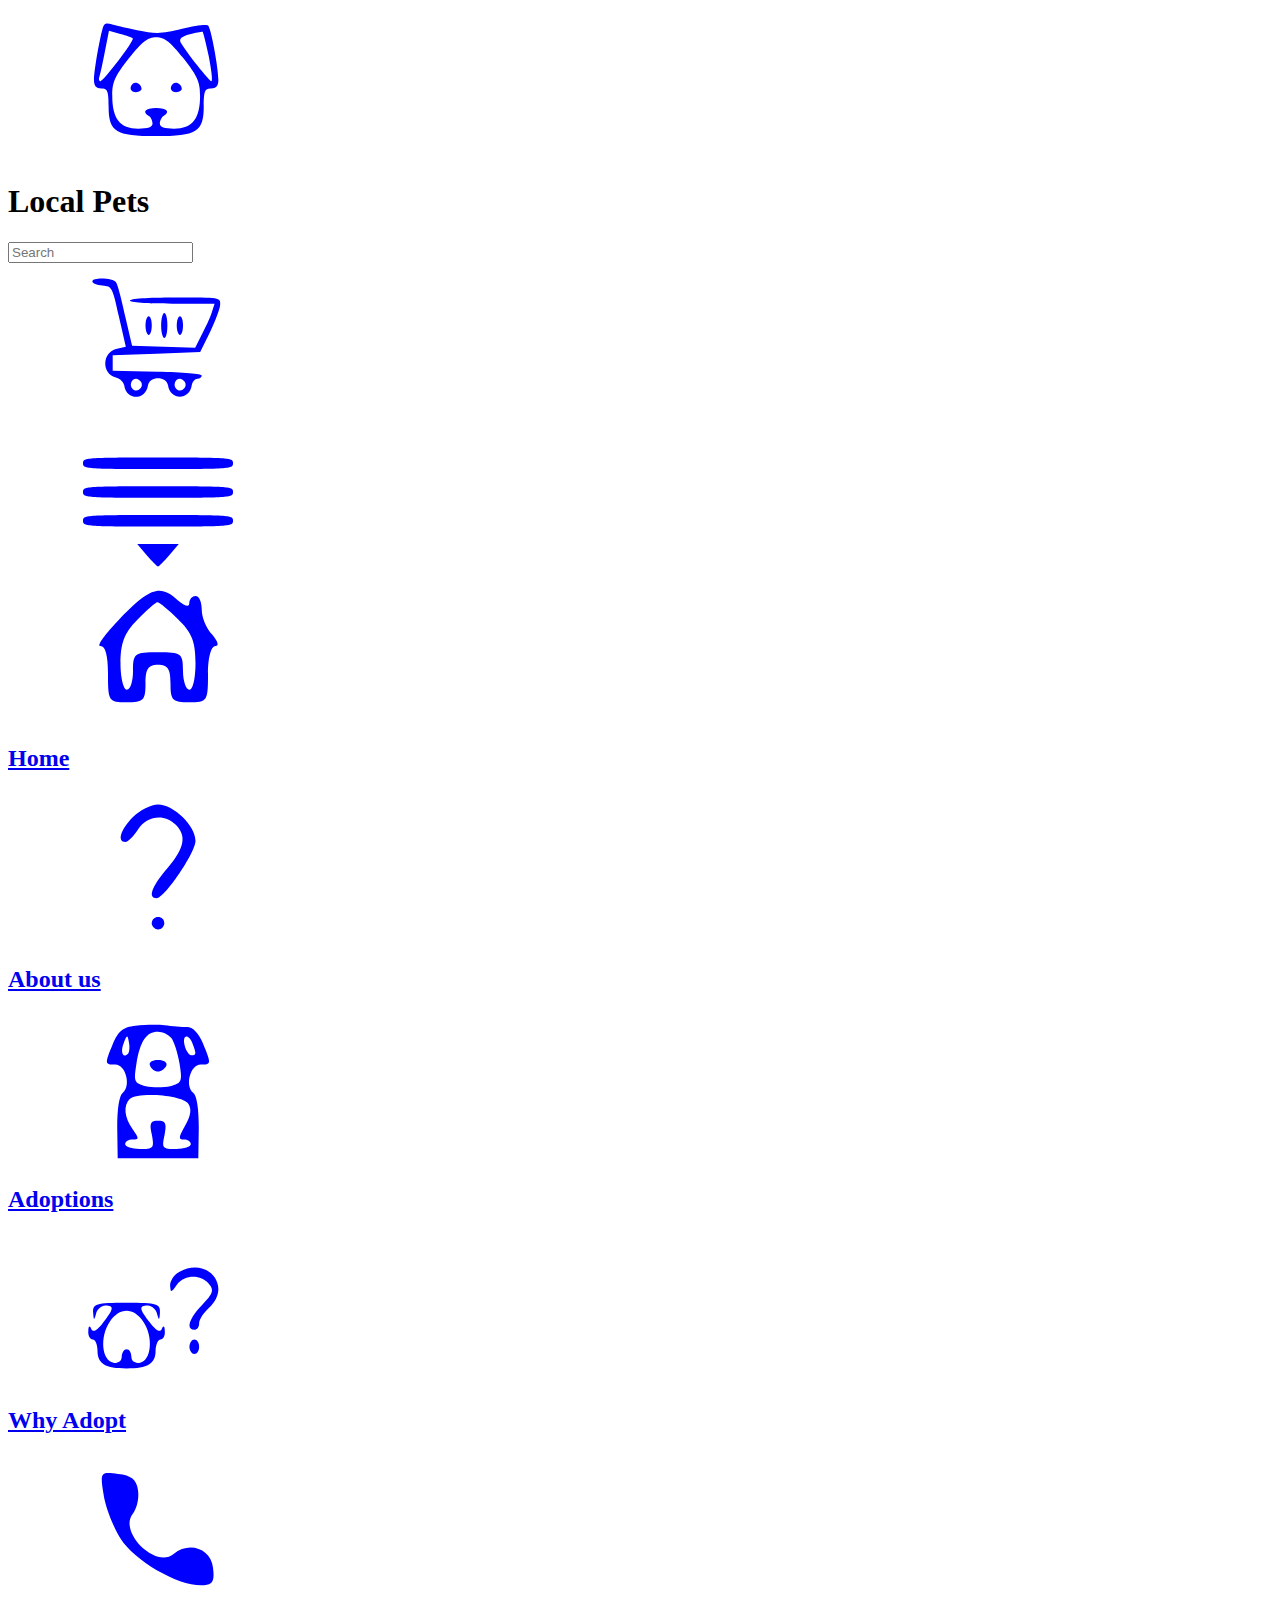
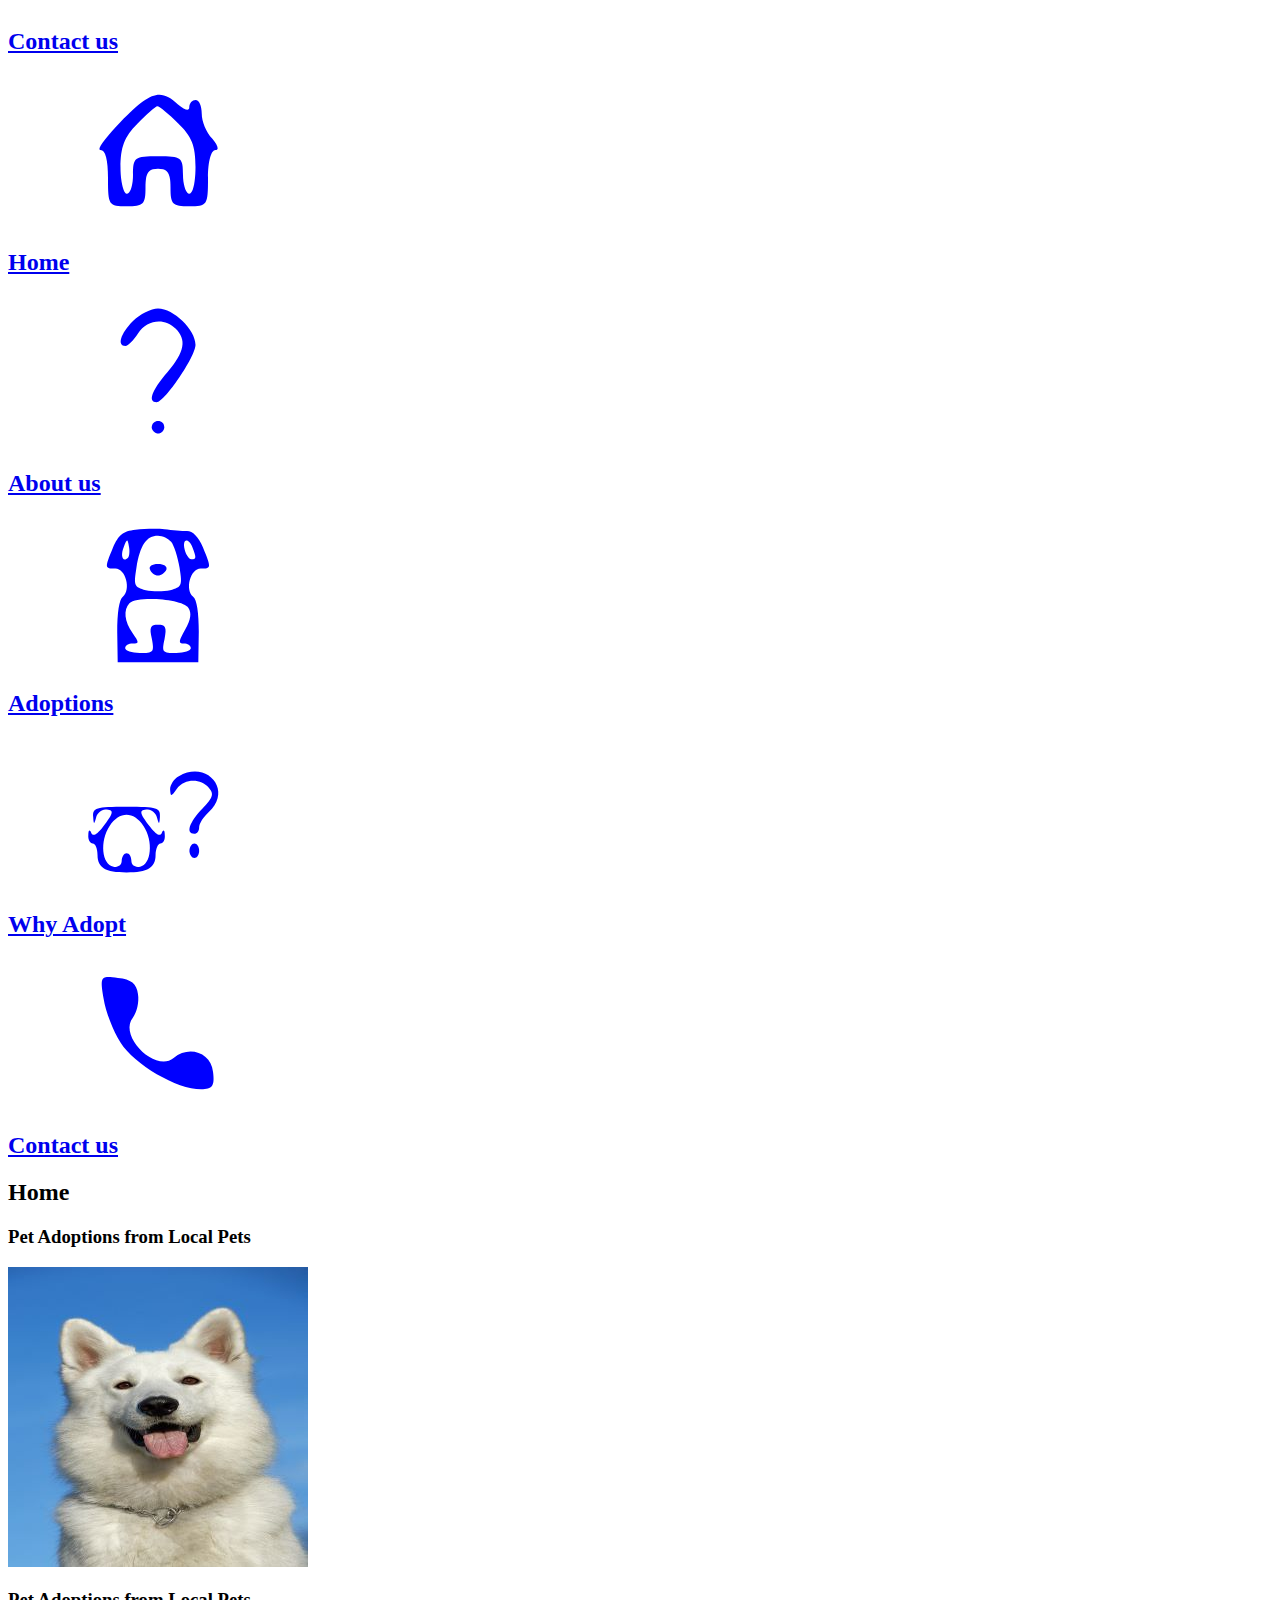
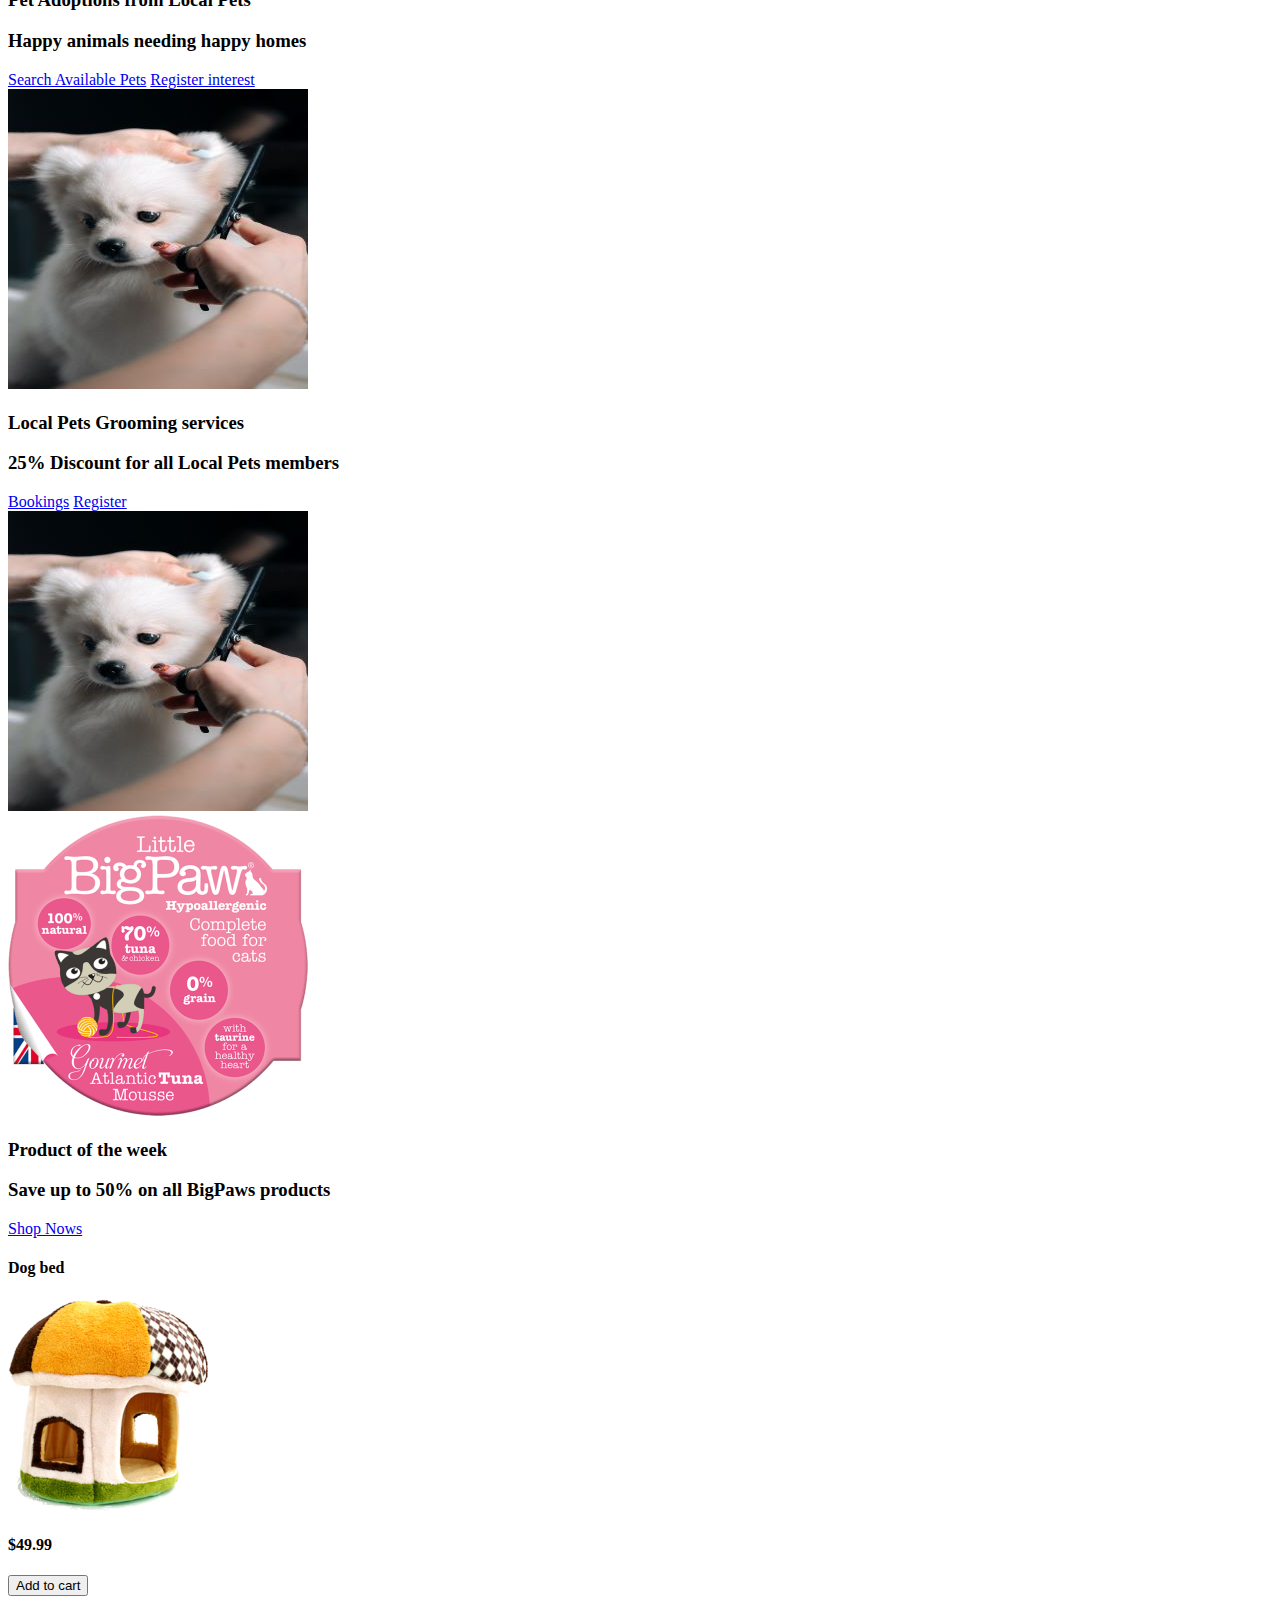
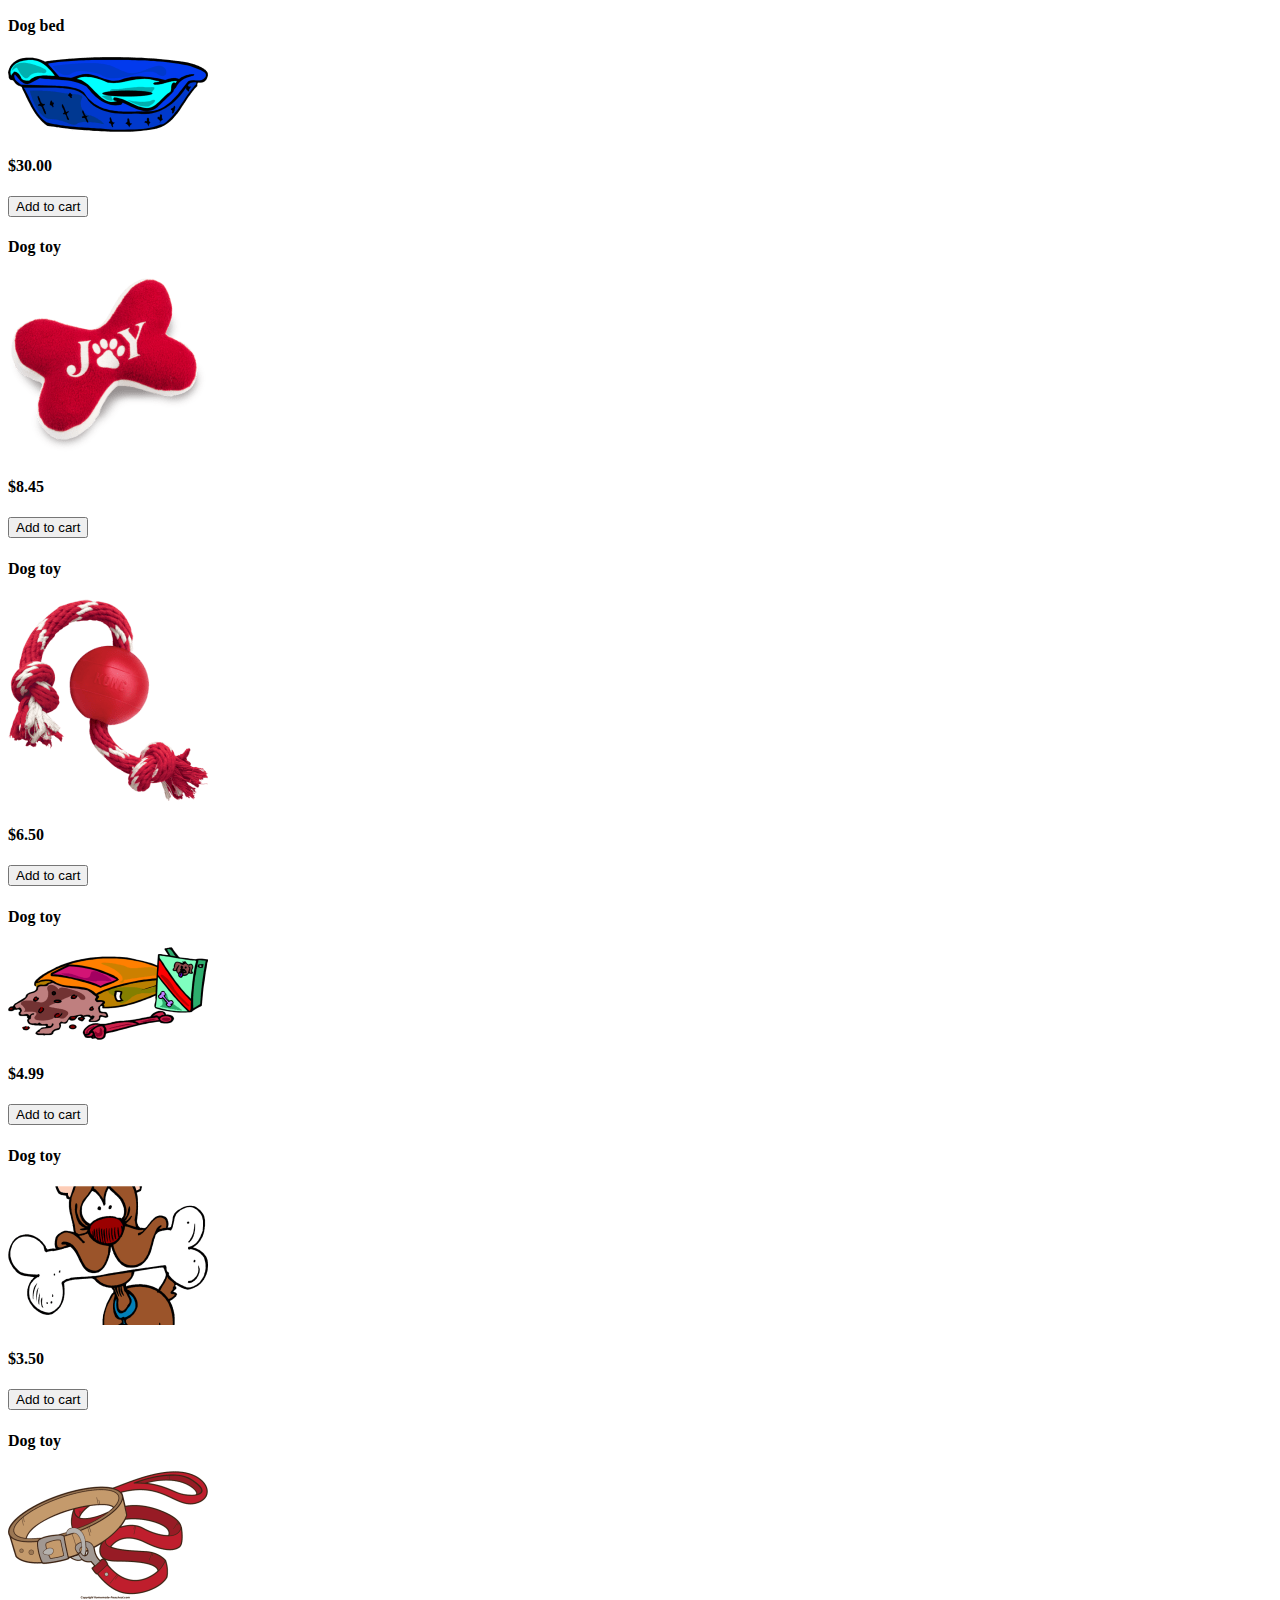
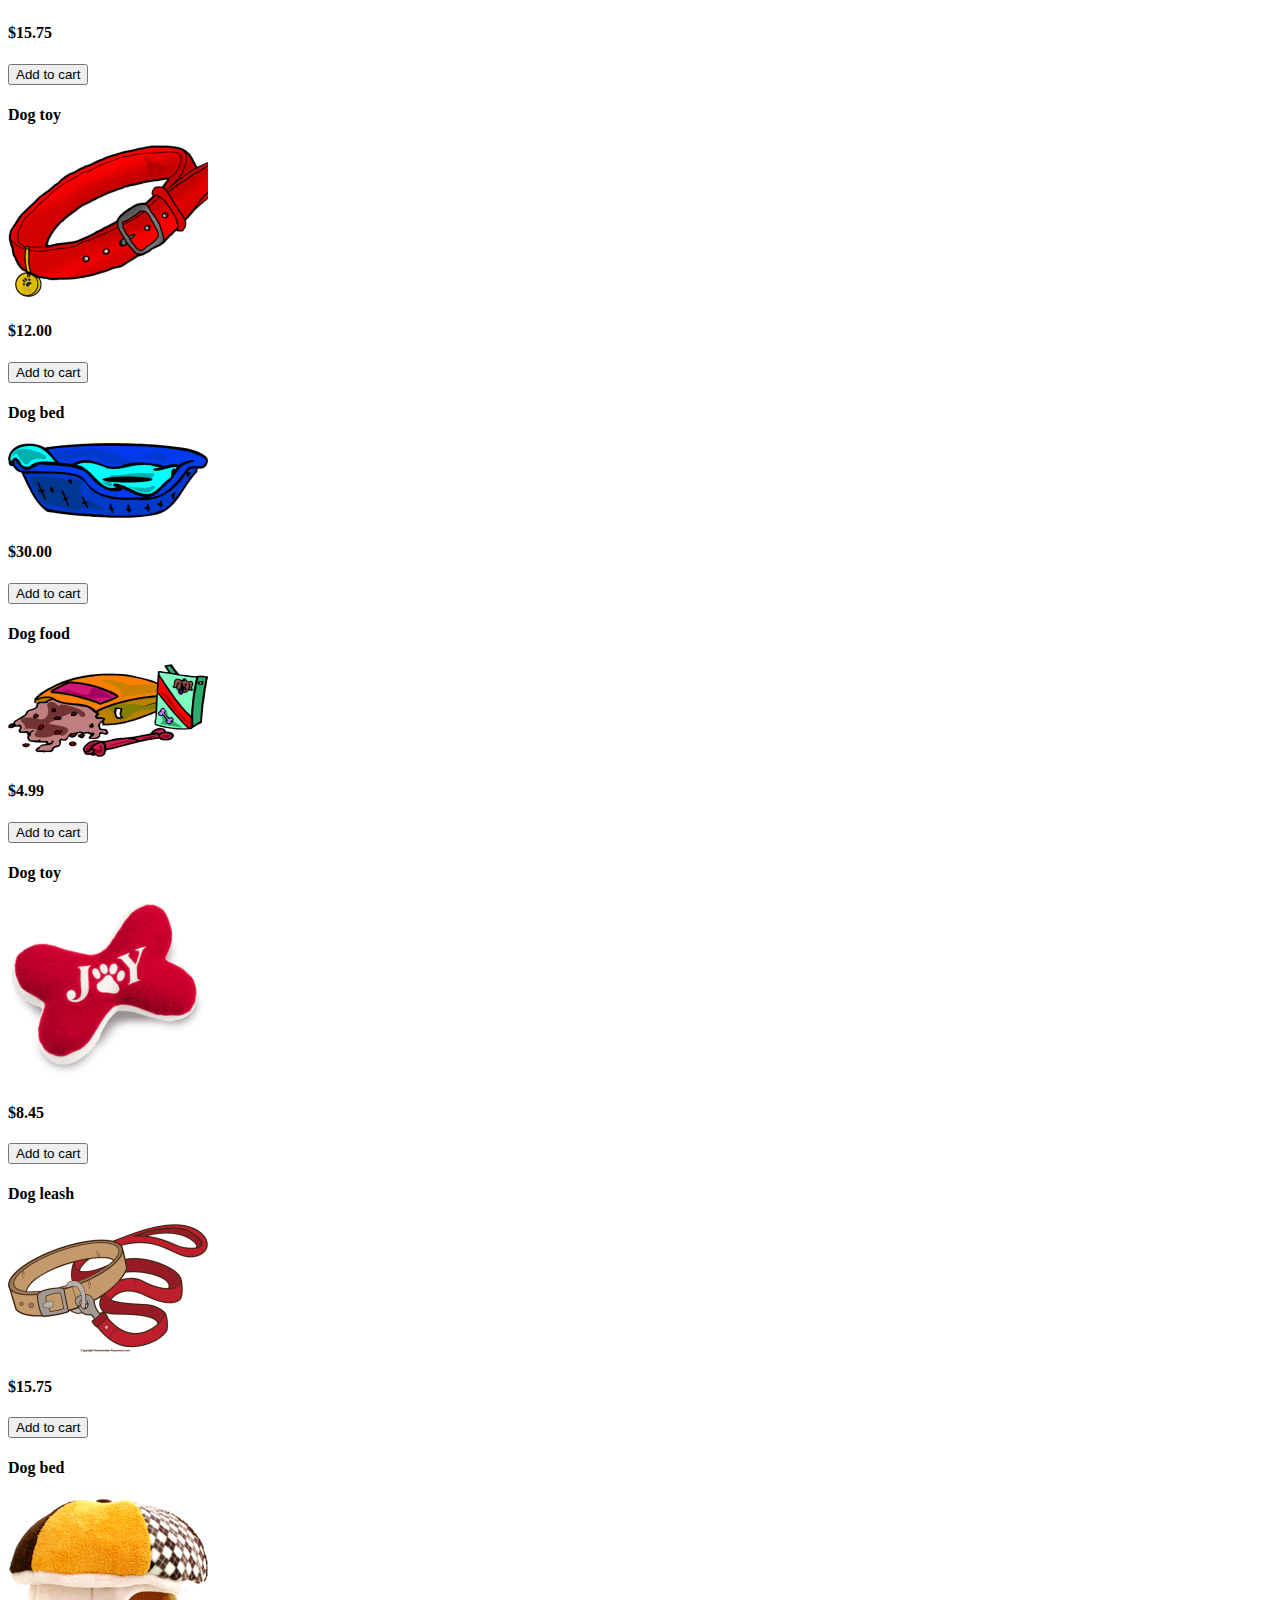
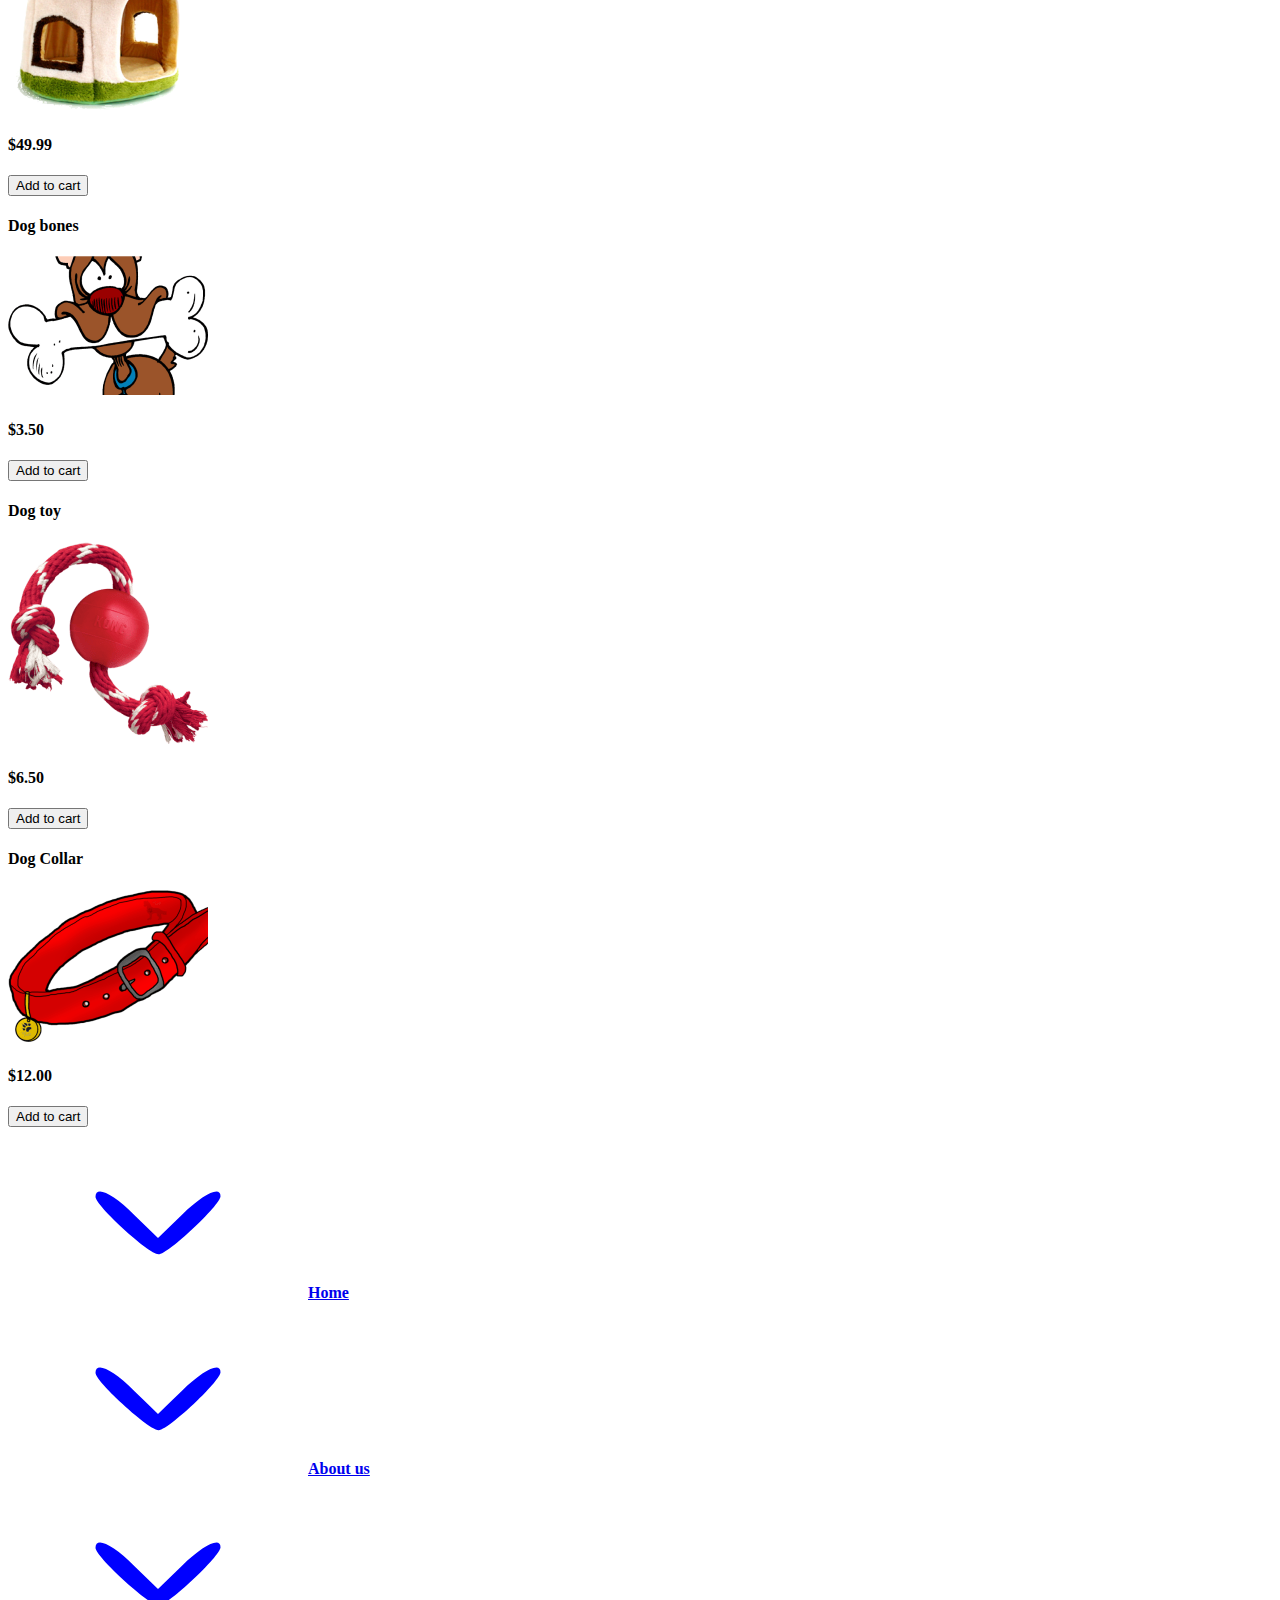
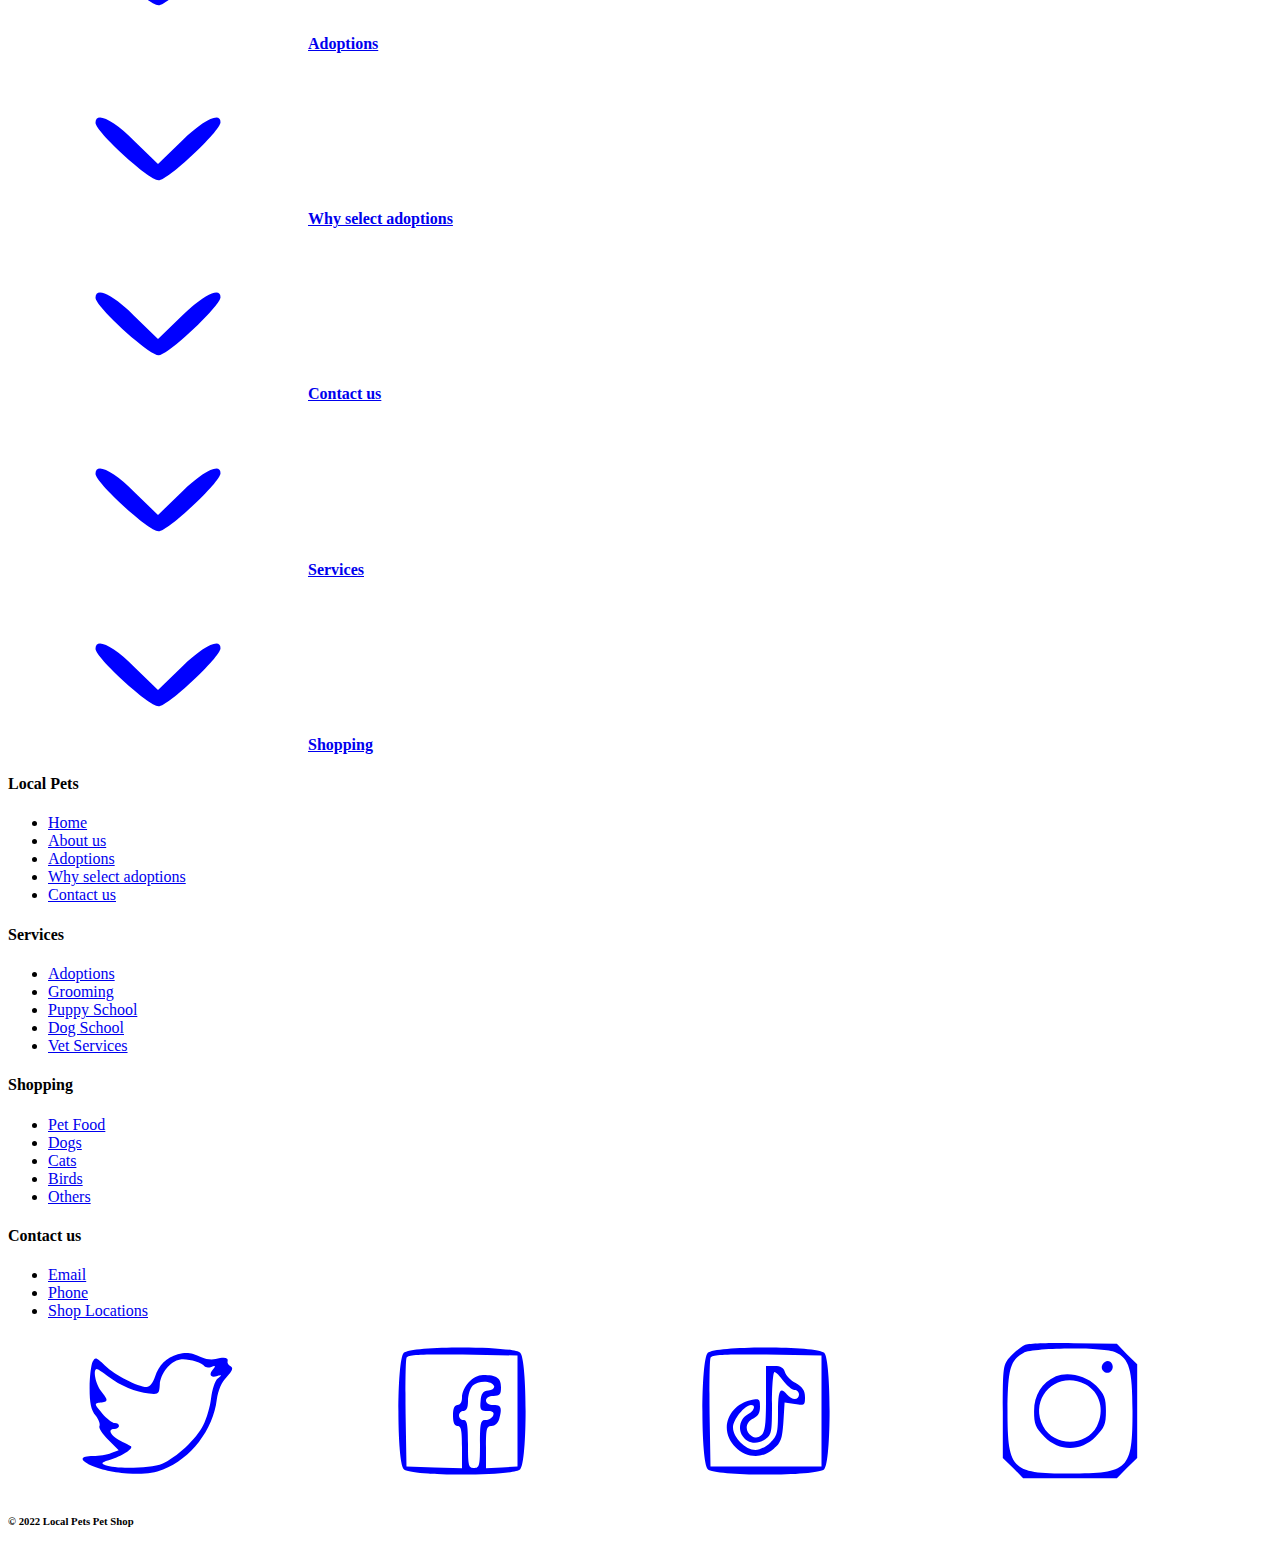
==== index.html @ 7c01980f "first" ====
<!DOCTYPE html>
<html lang="en">
  <head>
    <title>Local Pets</title>
    <meta charset="UTF-8" />
    <meta http-equiv="X-UA-Compatible" content="IE=edge" />
    <meta name="viewport" content="width=device-width, initial-scale=1.0" />
    <meta name="description" content="Local Pets Pet Shop web page" />
    <meta name="keywords" content="home, PetShop, Adoptions" />
    <meta name="author" content="Oenghus Walsh" />
    <link rel="stylesheet" href="CSS/normalize.css" />
    <link rel="stylesheet" href="CSS/styles.css" />
  </head>
  <body>
    <!--HEADER-->
    <header>
      <div class="grid3x3">
        <div class="dog40">
          <svg>
            <use xlink:href="images/sprite.svg#dog-40"></use>
          </svg>
        </div>
        <div class="siteName">
          <h1>Local Pets</h1>
        </div>
        <div class="searchBar">
          <input class="search" type="text" placeholder="Search" />
        </div>
        <div class="shoppingCart">
          <svg class="cart">
            <use xlink:href="images/sprite.svg#shoppingcart"></use>
          </svg>
        </div>
      </div>
      <!--Dropdown Navigation menu small screen-->
      <div class="dropDown">
        <svg class="navBars">
          <use xlink:href="images/sprite.svg#dropdown"></use>
        </svg>
        <div class="navDrop">
          <a href="index.html">
            <div class="navItem">
              <svg class="icon">
                <use xlink:href="images/sprite.svg#home-24"></use>
              </svg>
              <h2 class="navPage">Home</h2>
            </div>
          </a>
          <a href="about_us.html">
            <div class="navItem">
              <svg class="icon">
                <use xlink:href="images/sprite.svg#question-mark-24"></use>
              </svg>
              <h2 class="navPage">About us</h2>
            </div>
          </a>
          <a href="adoptions.html">
            <div class="navItem">
              <svg class="icon">
                <use xlink:href="images/sprite.svg#puppy"></use>
              </svg>
              <h2 class="navPage">Adoptions</h2>
            </div>
          </a>
          <a href="why_adopt.html">
            <div class="navItem">
              <svg class="icon">
                <use xlink:href="images/sprite.svg#Why-adoptions"></use>
              </svg>
              <h2 class="navPage">Why Adopt</h2>
            </div>
          </a>
          <a href="contact_us.html">
            <div class="navItem">
              <svg class="icon">
                <use xlink:href="images/sprite.svg#phone-24"></use>
              </svg>
              <h2 class="navPage">Contact us</h2>
            </div>
          </a>
        </div>
      </div>

      <!--Navigation menu-->
      <div class="navMenu">
        <a style="background-color: purple" href="index.html">
          <div class="navItem">
            <svg class="icon">
              <use xlink:href="images/sprite.svg#home-24"></use>
            </svg>
            <h2 class="navPage">Home</h2>
          </div>
        </a>
        <a href="about_us.html">
          <div class="navItem">
            <svg class="icon">
              <use xlink:href="images/sprite.svg#question-mark-24"></use>
            </svg>
            <h2 class="navPage">About us</h2>
          </div>
        </a>
        <a href="adoptions.html">
          <div class="navItem">
            <svg class="icon">
              <use xlink:href="images/sprite.svg#puppy"></use>
            </svg>
            <h2 class="navPage">Adoptions</h2>
          </div>
        </a>
        <a href="why_adopt.html">
          <div class="navItem">
            <svg class="icon">
              <use xlink:href="images/sprite.svg#Why-adoptions"></use>
            </svg>
            <h2 class="navPage">Why Adopt</h2>
          </div>
        </a>
        <a href="contact_us.html">
          <div class="navItem">
            <svg class="icon">
              <use xlink:href="images/sprite.svg#phone-24"></use>
            </svg>
            <h2 class="navPage">Contact us</h2>
          </div>
        </a>
      </div>
      <h2 class="pageName">Home</h2>
    </header>
    <!--Adoption banner-->
    <section class="adopt">
      <div id="adopt1">
        <h3 class="adoptHeading">Pet Adoptions from Local Pets</h3>
      </div>
      <div class="adoptImage">
        <a href="/adoptions.html"
          ><img
            src="images/Cute-dog2B.jpg"
            alt="Picture of a fluffy white dog with its tongue out"
        /></a>
      </div>
      <div class="adoptContent">
        <h3 id="adopt2" class="adoptHeading">Pet Adoptions from Local Pets</h3>
        <h3 class="adoptHeading">Happy animals needing happy homes</h3>

        <a href="/adoptions.html" class="searchAdoptButton"
          >Search Available Pets</a
        >

        <a href="/contact_us.html" class="searchAdoptButton"
          >Register interest</a
        >
      </div>
    </section>
    <!--Grooming services banner-->
    <section class="grooming">
      <div id="groom1" class="groomingImage">
        <a href=""
          ><img
            src="images/Dog-grooming1.jpg"
            alt="Picture of a cute pet animal"
        /></a>
      </div>
      <div class="groomingContent">
        <h3 class="groomingHeading">Local Pets Grooming services</h3>
        <h3 class="groomingHeading">25% Discount for all Local Pets members</h3>
        <a href="/index.html" class="searchAdoptButton">Bookings</a>
        <a href="/contact_us.html" class="searchAdoptButton">Register</a>
      </div>
      <div id="groom2" class="groomingImage">
        <a href="/index.html"
          ><img
            src="images/Dog-grooming1.jpg"
            alt="Picture of a small white dog getting its har cut"
        /></a>
      </div>
    </section>
    <!--Product of the week banner-->
    <section class="product">
      <div class="productImage">
        <a href="/index.html"
          ><img
            src="images/Catfood1.png"
            alt="Picture of cat food packet pink with white lettering"
        /></a>
      </div>
      <div class="productContent">
        <h3 class="productHeading">Product of the week</h3>
        <h3 class="productHeading">Save up to 50% on all BigPaws products</h3>
        <a href="/index.html" class="searchAdoptButton">Shop Nows</a>
      </div>
    </section>
    <!--Product cards-->
    <section>
      <div class="horizontal">
        <div class="thumbnails"></div>
        <div class="slides">
          <div>
            <h4 class="specialHeading">Dog bed</h4>
            <img
              class="specialImage"
              src="/images/Petproduct2.png"
              alt="Picture of a soft fabric mushroom shaped white and yellow dog bed"
            />
            <h4 class="specialHeading">$49.99</h4>
            <button class="specialButton">Add to cart</button>
          </div>
          <div>
            <h4 class="specialHeading">Dog bed</h4>
            <img
              class="specialImage"
              src="/images/Petproduct1.png"
              alt="Picture of a soft fabric mushroom shaped white and yellow dog bed"
            />
            <h4 class="specialHeading">$30.00</h4>
            <button class="specialButton">Add to cart</button>
          </div>
          <div>
            <h4 class="specialHeading">Dog toy</h4>
            <img
              class="specialImage"
              src="/images/Dogtoy1.png"
              alt="Picture of a soft fabric mushroom shaped white and yellow dog bed"
            />
            <h4 class="specialHeading">$8.45</h4>
            <button class="specialButton">Add to cart</button>
          </div>
          <div>
            <h4 class="specialHeading">Dog toy</h4>
            <img
              class="specialImage"
              src="/images/Dogtoy2.png"
              alt="Picture of a soft fabric mushroom shaped white and yellow dog bed"
            />
            <h4 class="specialHeading">$6.50</h4>
            <button class="specialButton">Add to cart</button>
          </div>
          <div>
            <h4 class="specialHeading">Dog toy</h4>
            <img
              class="specialImage"
              src="/images/Petfood1.png"
              alt="Picture of a soft fabric mushroom shaped white and yellow dog bed"
            />
            <h4 class="specialHeading">$4.99</h4>
            <button class="specialButton">Add to cart</button>
          </div>
          <div>
            <h4 class="specialHeading">Dog toy</h4>
            <img
              class="specialImage"
              src="/images/Petfood2.png"
              alt="Picture of a soft fabric mushroom shaped white and yellow dog bed"
            />
            <h4 class="specialHeading">$3.50</h4>
            <button class="specialButton">Add to cart</button>
          </div>
          <div>
            <h4 class="specialHeading">Dog toy</h4>
            <img
              class="specialImage"
              src="/images/dogproduct1.png"
              alt="Picture of a soft fabric mushroom shaped white and yellow dog bed"
            />
            <h4 class="specialHeading">$15.75</h4>
            <button class="specialButton">Add to cart</button>
          </div>
          <div>
            <h4 class="specialHeading">Dog toy</h4>
            <img
              class="specialImage"
              src="/images/dogproduct2.png"
              alt="Picture of a soft fabric mushroom shaped white and yellow dog bed"
            />
            <h4 class="specialHeading">$12.00</h4>
            <button class="specialButton">Add to cart</button>
          </div>
        </div>
      </div>
    </section>
    <section>
      <div class="specialProducts">
        <div class="special">
          <h4>Dog bed</h4>
          <img
            class="specialImage"
            src="/images/Petproduct1.png"
            alt="Picture of a blue doggy bed"
          />
          <h4>$30.00</h4>
          <button class="specialButton">Add to cart</button>
        </div>
        <div class="special">
          <h4>Dog food</h4>
          <img
            class="specialImage"
            src="/images/Petfood1.png"
            alt="Picture of dog food products"
          />
          <h4>$4.99</h4>
          <button class="specialButton">Add to cart</button>
        </div>
        <div class="special">
          <h4>Dog toy</h4>
          <img
            class="specialImage"
            src="/images/Dogtoy1.png"
            alt="Picture of a red bone shaped soft dog toy"
          />
          <h4>$8.45</h4>
          <button class="specialButton">Add to cart</button>
        </div>
        <div class="special">
          <h4>Dog leash</h4>
          <img
            class="specialImage"
            src="/images/dogproduct1.png"
            alt="Picture of a dog collar and red leash"
          />
          <h4>$15.75</h4>
          <button class="specialButton">Add to cart</button>
        </div>
      </div>
      <div class="specialProducts">
        <div class="special">
          <h4>Dog bed</h4>
          <img
            class="specialImage"
            src="/images/Petproduct2.png"
            alt="Picture of a soft fabric mushroom shaped white and yellow dog bed"
          />
          <h4>$49.99</h4>
          <button class="specialButton">Add to cart</button>
        </div>
        <div class="special">
          <h4>Dog bones</h4>
          <img
            class="specialImage"
            src="/images/Petfood2.png"
            alt="Picture of a dog food product, a dog with a bone"
          />
          <h4>$3.50</h4>
          <button class="specialButton">Add to cart</button>
        </div>
        <div class="special">
          <h4>Dog toy</h4>
          <img
            class="specialImage"
            src="/images/Dogtoy2.png"
            alt="Picture of a dog toy, a red ball on a rope"
          />
          <h4>$6.50</h4>
          <button class="specialButton">Add to cart</button>
        </div>
        <div class="special">
          <h4>Dog Collar</h4>
          <img
            class="specialImage"
            src="/images/dogproduct2.png"
            alt="Picture of a red dog collar"
          />
          <h4>$12.00</h4>
          <button class="specialButton">Add to cart</button>
        </div>
      </div>
    </section>
    <!--FOOTER-->
    <!--Footer mobile screen menu-->
    <section>
      <footer>
        <div class="footerNav">
          <a href="/index.html"
            ><h4 class="footerNavItem">
              <svg class="chevronIcon">
                <use xlink:href="images/sprite.svg#chevron"></use></svg
              >Home
            </h4></a
          >
          <a href="/about_us.html"
            ><h4 class="footerNavItem">
              <svg class="chevronIcon">
                <use xlink:href="images/sprite.svg#chevron"></use></svg
              >About us
            </h4></a
          >
          <a href="/adoptions.html"
            ><h4 class="footerNavItem">
              <svg class="chevronIcon">
                <use xlink:href="images/sprite.svg#chevron"></use></svg
              >Adoptions
            </h4></a
          >
          <a href="/why_adopt.html"
            ><h4 class="footerNavItem">
              <svg class="chevronIcon">
                <use xlink:href="images/sprite.svg#chevron"></use></svg
              >Why select adoptions
            </h4></a
          >
          <a href="/contact_us.html"
            ><h4 class="footerNavItem">
              <svg class="chevronIcon">
                <use xlink:href="images/sprite.svg#chevron"></use></svg
              >Contact us
            </h4></a
          >
          <a href="/index.html"
            ><h4 class="footerNavItem">
              <svg class="chevronIcon">
                <use xlink:href="images/sprite.svg#chevron"></use></svg
              >Services
            </h4></a
          >
          <a href="/index.html"
            ><h4 class="footerNavItem">
              <svg class="chevronIcon">
                <use xlink:href="images/sprite.svg#chevron"></use></svg
              >Shopping
            </h4></a
          >
        </div>
        <!--Footer wide screen menus-->
        <div class="FooterMenu">
          <div class="FooterMenuGroups">
            <h4>Local Pets</h4>
            <ul class="footerMenuList">
              <li class="listItem"><a href="/index.html">Home</a></li>
              <li class="listItem"><a href="/about_us.html">About us</a></li>
              <li class="listItem"><a href="/adoptions.html">Adoptions</a></li>
              <li class="listItem">
                <a href="/why_adopt.html">Why select adoptions</a>
              </li>
              <li class="listItem">
                <a href="/contact_us.html">Contact us</a>
              </li>
            </ul>
          </div>
          <div class="FooterMenuGroups">
            <h4>Services</h4>
            <ul class="footerMenuList">
              <li class="listItem"><a href="/adoptions.html">Adoptions</a></li>
              <li class="listItem"><a href="/index.html">Grooming</a></li>
              <li class="listItem"><a href="/index.html">Puppy School</a></li>
              <li class="listItem"><a href="/index.html">Dog School</a></li>
              <li class="listItem"><a href="/index.html">Vet Services</a></li>
            </ul>
          </div>
          <div class="FooterMenuGroups">
            <h4>Shopping</h4>
            <ul class="footerMenuList">
              <li class="listItem"><a href="/index.html">Pet Food</a></li>
              <li class="listItem"><a href="/index.html">Dogs</a></li>
              <li class="listItem"><a href="/index.html">Cats</a></li>
              <li class="listItem"><a href="/index.html">Birds</a></li>
              <li class="listItem"><a href="/index.html">Others</a></li>
            </ul>
          </div>
          <div class="FooterMenuGroups">
            <h4>Contact us</h4>
            <ul class="footerMenuList">
              <li class="listItem"><a href="/contact_us.html">Email</a></li>
              <li class="listItem"><a href="/contact_us.html">Phone</a></li>
              <li class="listItem">
                <a href="/contact_us.html">Shop Locations</a>
              </li>
            </ul>
          </div>
        </div>
        <!--Footer social media icons-->
        <div class="socialMedia">
          <a title="Twitter" href="https://twitter.com/"
            ><svg class="SocialMediaIcon">
              <use xlink:href="images/sprite.svg#twitter"></use></svg
          ></a>
          <a title="Facebook" href="https://facebook.com/"
            ><svg class="SocialMediaIcon">
              <use xlink:href="images/sprite.svg#facebook"></use></svg
          ></a>
          <a title="Tiktok" href="https://tiktok.com/"
            ><svg class="SocialMediaIcon">
              <use xlink:href="images/sprite.svg#tiktok"></use></svg
          ></a>
          <a title="instagram" href="https://instagram.com/"
            ><svg class="SocialMediaIcon">
              <use xlink:href="images/sprite.svg#instagram"></use></svg
          ></a>
        </div>
        <h6 class="copyright">&copy; 2022 Local Pets Pet Shop</h6>
      </footer>
    </section>
    <script src="/Javascript/main.js"></script>
    <script src="/Javascript/horizscroll.js"></script>
  </body>
</html>
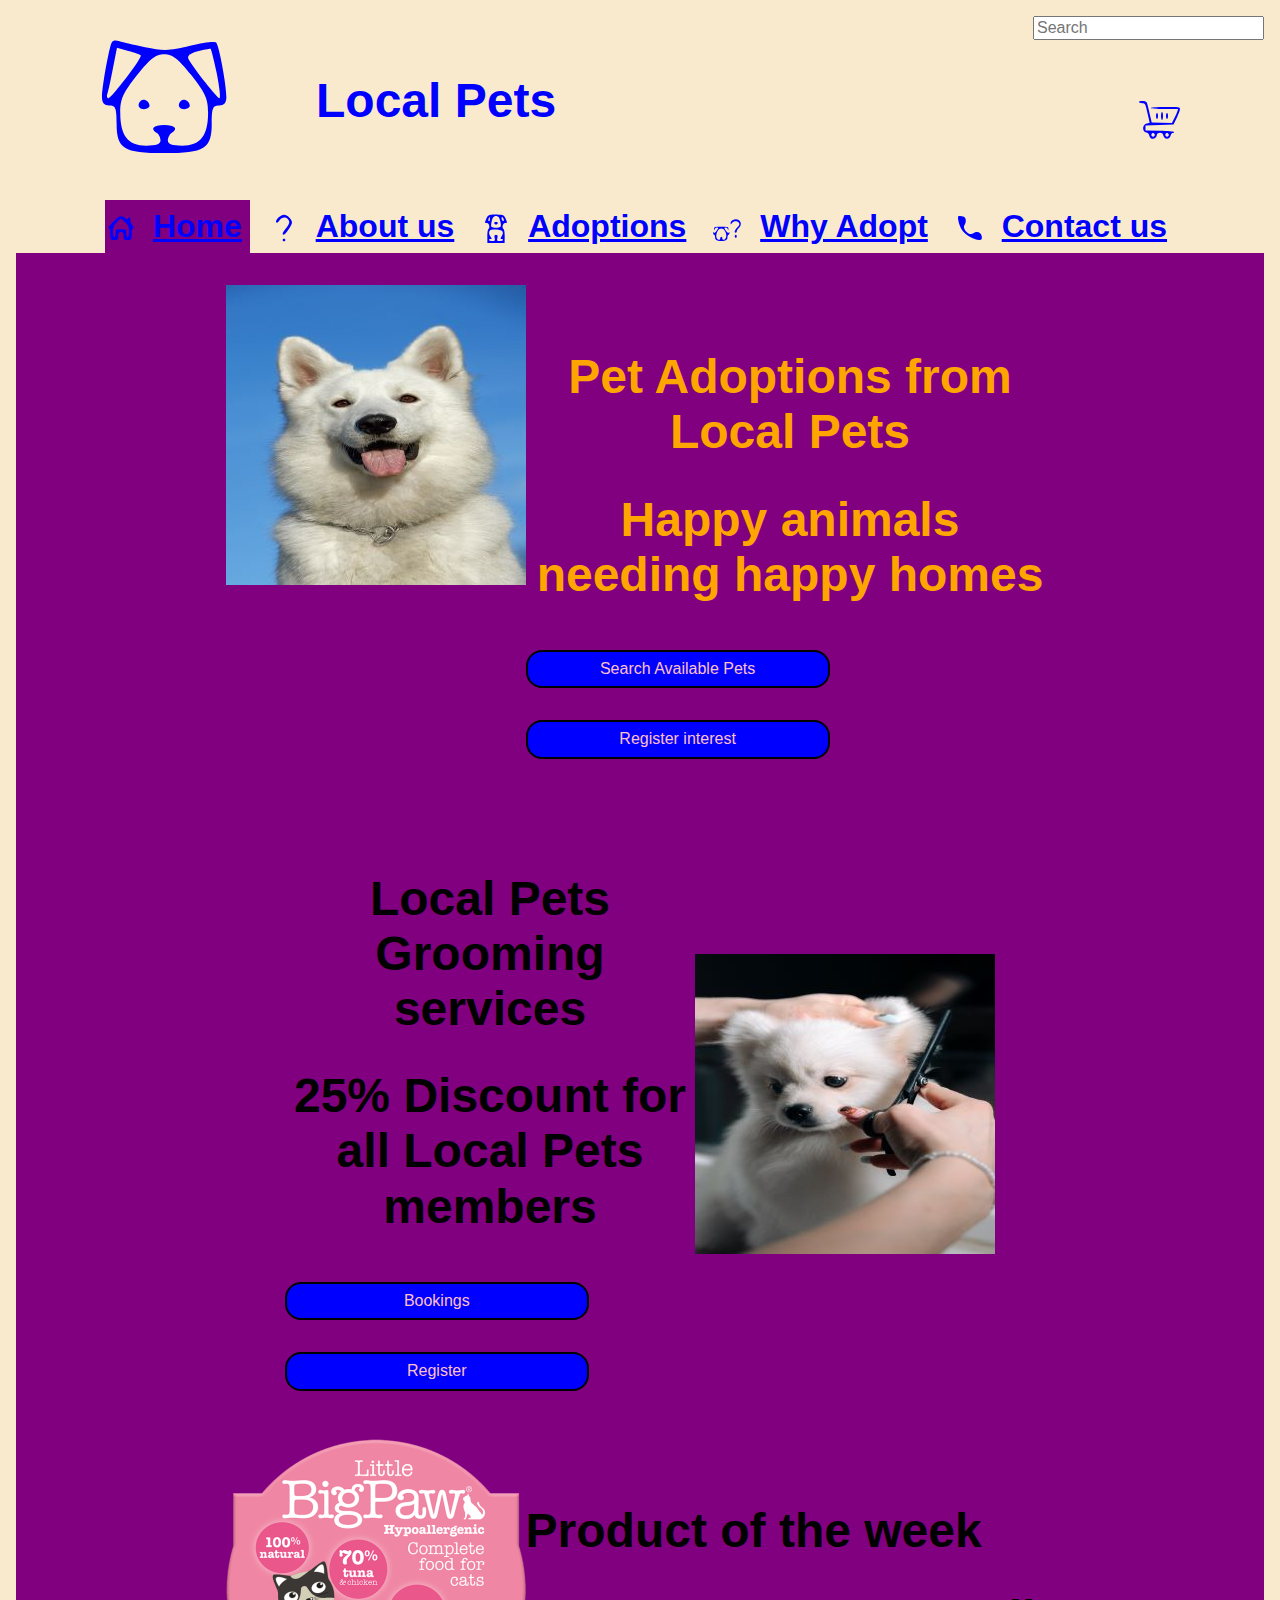
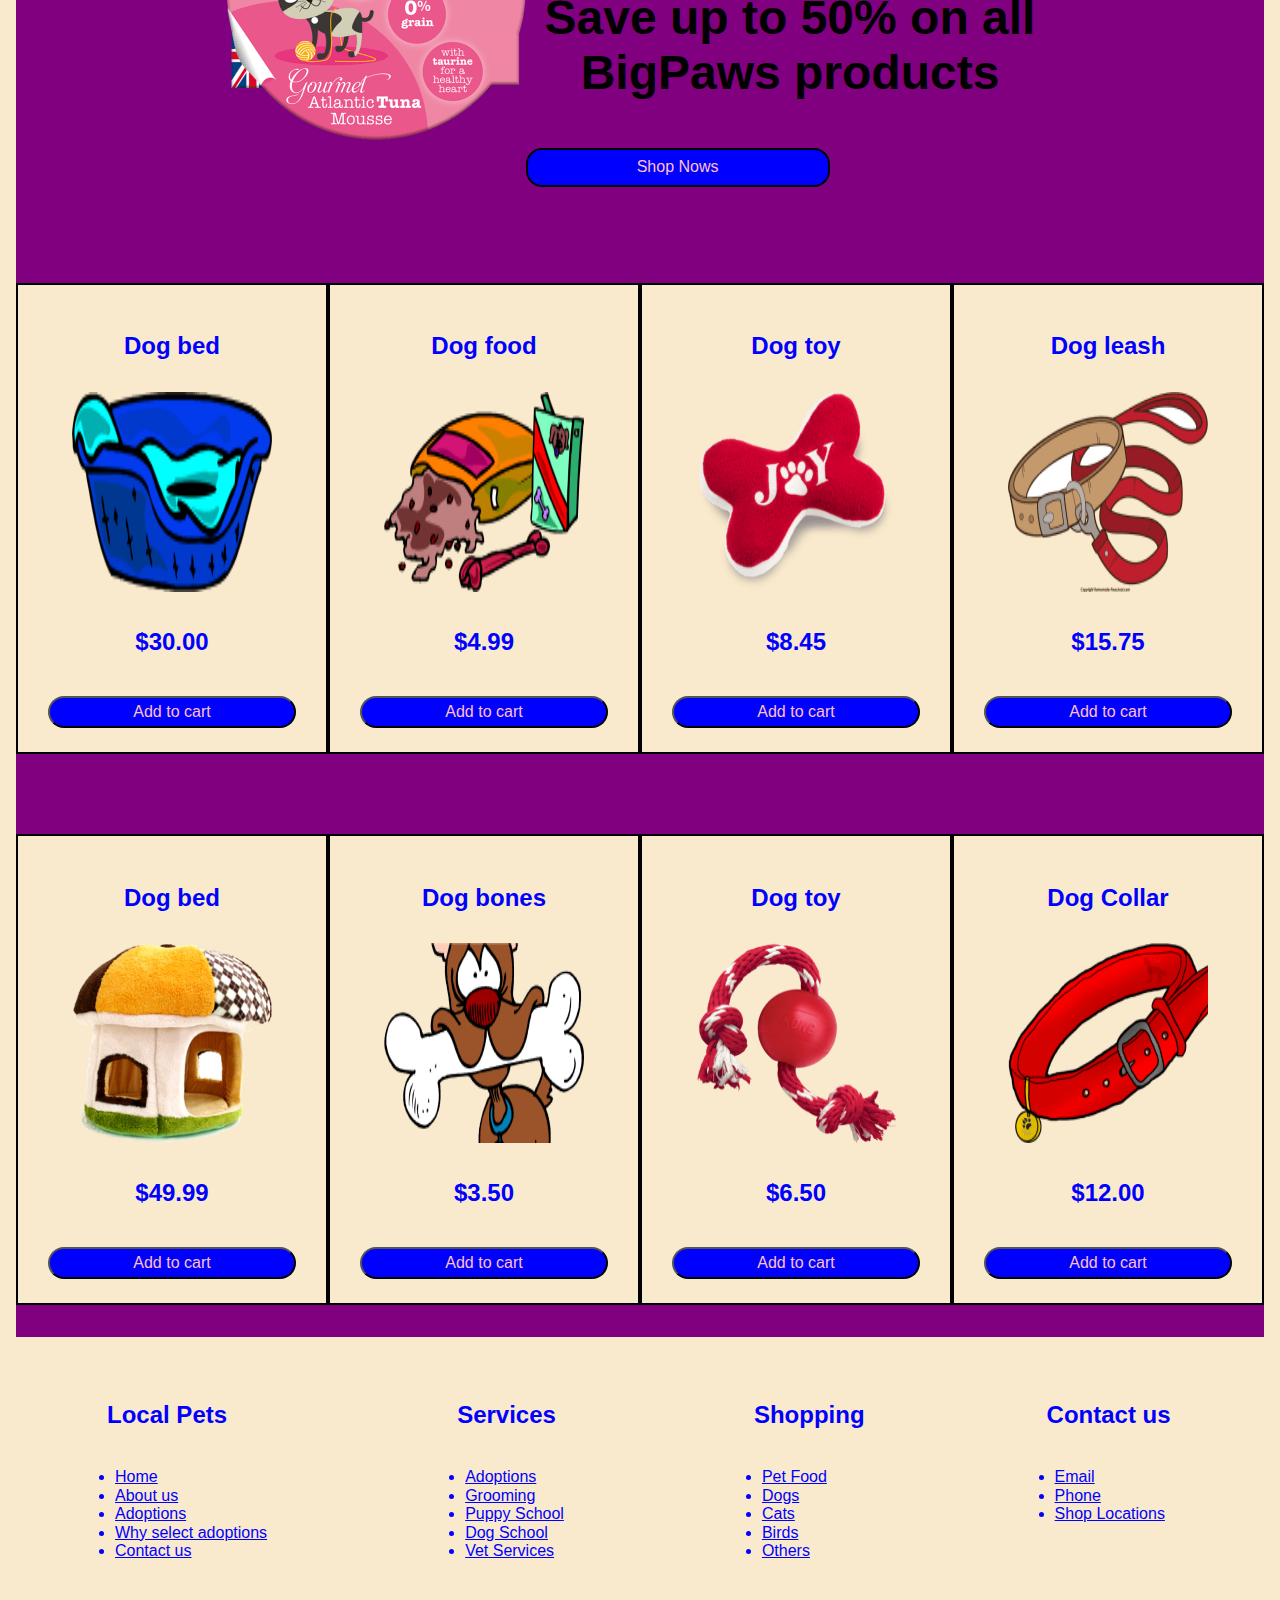
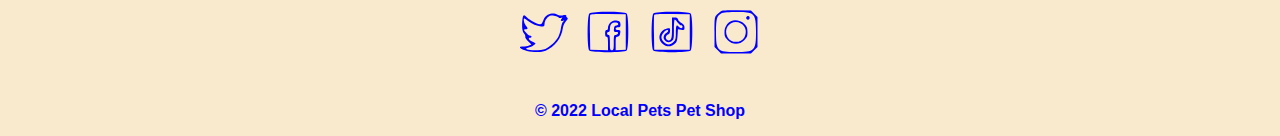
==== commit aaa63c10: "third" ====
--- a/index.html
+++ b/index.html
@@ -8,8 +8,8 @@
     <meta name="description" content="Local Pets Pet Shop web page" />
     <meta name="keywords" content="home, PetShop, Adoptions" />
     <meta name="author" content="Oenghus Walsh" />
-    <link rel="stylesheet" href="CSS/normalize.css" />
-    <link rel="stylesheet" href="CSS/styles.css" />
+    <link rel="stylesheet" href="css/normalize.css" />
+    <link rel="stylesheet" href="css/styles.css" />
   </head>
   <body>
     <!--HEADER-->
--- a/css/styles.css
+++ b/css/styles.css
@@ -0,0 +1,1053 @@
+body {
+  background-color: purple;
+  border: solid rgb(250, 234, 205) 1rem;
+  font-family: Arial, Helvetica, sans-serif;
+  font-size: 1rem;
+}
+header {
+  background-color: rgb(250, 234, 205);
+  color: blue;
+}
+.grid3x3 {
+  display: grid;
+  grid-template-columns: repeat(3, 5fr);
+}
+button {
+  background-color: blue;
+  color: pink;
+  cursor: pointer;
+}
+.dog40 {
+  display: flex;
+  justify-self: center;
+  align-self: center;
+  grid-area: 2 / 1 / 5 / 2;
+  opacity: 1;
+  width: 100px;
+  height: 158px;
+}
+
+.dog40:hover {
+  background-color: pink;
+  border-radius: 0.3rem;
+}
+.siteName {
+  display: flex;
+  grid-area: 2 / 2 / 5 / 3;
+  opacity: 1;
+  font-size: 1.8rem;
+  justify-self: right;
+  align-self: center;
+  font-size: 1rem;
+  width: 50vw;
+}
+.siteName:hover {
+  background-color: pink;
+  border-radius: 0.3rem;
+}
+h1 {
+  margin-top: 0;
+  margin-bottom: 0;
+  text-align: center;
+}
+h2.pageName {
+  margin-top: -2rem;
+  padding-bottom: 0;
+}
+h3 {
+  margin-top: 0;
+  margin-bottom: 0;
+  text-align: center;
+}
+.searchBar {
+  display: flex;
+  grid-area: 2 / 3 / 3 / 4;
+  justify-self: right;
+  align-items: center;
+  width: 10vw;
+}
+.search {
+  width: 50px;
+}
+.shoppingCart {
+  display: flex;
+  grid-area: 3 / 3 / 4 / 4;
+  justify-self: right;
+  align-items: center;
+  width: 10vw;
+  height: 10vw;
+  cursor: pointer;
+  margin-top: 1rem;
+}
+.cart {
+  width: 3rem;
+  height: 3rem;
+}
+.cart:hover {
+  background-color: purple;
+  border-radius: 0.3rem;
+}
+.dropDown {
+  display: grid;
+  cursor: pointer;
+}
+.navBars {
+  display: flex;
+  justify-self: right;
+  width: 3rem;
+  height: 3rem;
+  margin-bottom: 2rem;
+  margin-top: -5rem;
+}
+.navBars:hover {
+  background-color: purple;
+  border-radius: 0.3rem;
+}
+.navDrop {
+  display: none;
+  justify-content: center;
+  margin: 0;
+}
+
+.navMenu {
+  display: none;
+  justify-content: center;
+  margin: 0;
+}
+.collapsible--expanded .navDrop {
+  display: grid;
+  margin-bottom: 2rem;
+}
+
+.navItem {
+  display: flex;
+  justify-content: left;
+  color: blue;
+}
+.navPage {
+  font-size: 2rem;
+  margin-top: 0;
+  margin-bottom: 0;
+  cursor: pointer;
+}
+.navPage:hover {
+  background-color: purple;
+  border-radius: 0.3rem;
+}
+
+.icon {
+  display: flex;
+  width: 32px;
+  height: 32px;
+  margin: 0.7rem 0.5rem 0 0;
+  cursor: pointer;
+}
+
+@media screen and (min-width: 1024px) {
+  .grid3x3 {
+    display: grid;
+    grid-template-columns: repeat(3, 4fr);
+  }
+  .dog40 {
+    display: flex;
+    justify-self: right;
+    align-self: center;
+    grid-area: 1 / 1 / 5 / 2;
+    width: 300px;
+    height: 150px;
+  }
+  .siteName {
+    display: flex;
+    grid-area: 1 / 2 / 5 / 3;
+    opacity: 1;
+    font-size: 1.8rem;
+    justify-self: left;
+    align-self: center;
+    font-size: 1.6rem;
+  }
+
+  h1 {
+    margin-top: 0;
+    margin-bottom: 0;
+    text-align: center;
+    font-size: 3rem;
+  }
+  h2.pageName {
+    display: none;
+  }
+  h3 {
+    margin-top: 0;
+    margin-bottom: 0;
+    text-align: center;
+    font-size: 3rem;
+  }
+  .searchBar {
+    display: flex;
+    grid-area: 2 / 3 / 3 / 4;
+    justify-self: right;
+    align-items: center;
+    width: 75%;
+  }
+  .search {
+    width: 300px;
+  }
+  .shoppingCart {
+    display: flex;
+    grid-area: 3 / 3 / 4 / 4;
+    justify-self: right;
+    align-items: center;
+    cursor: pointer;
+    margin-top: 1rem;
+  }
+  .cart {
+    width: 3rem;
+    height: 3rem;
+  }
+  .dropDown {
+    display: none;
+    grid-area: 4 / 3 / 5 / 4;
+    justify-self: right;
+    align-items: center;
+    cursor: pointer;
+  }
+  .navBars {
+    display: none;
+    width: 3rem;
+    height: 3rem;
+  }
+  .navMenu {
+    display: flex;
+    justify-content: space-around;
+    margin: 1rem 5rem 2rem 5rem;
+  }
+  .navItem {
+    display: flex;
+    justify-content: space-between;
+    color: blue;
+  }
+  .navPage {
+    font-size: 2rem;
+    margin-top: 0;
+    margin-bottom: 0;
+    cursor: pointer;
+  }
+  .navPage:hover {
+    background-color: purple;
+    border-radius: 0.3rem;
+  }
+
+  .icon {
+    display: flex;
+    width: 32px;
+    height: 32px;
+    margin: 0.7rem 0.5rem 0 0;
+    cursor: pointer;
+  }
+}
+
+/* Adoptions*/
+.adopt {
+  display: grid;
+  justify-content: center;
+  margin-top: 1rem;
+  color: orange;
+}
+.adoptImage {
+  display: inline-block;
+  margin: 1rem auto;
+}
+.adoptHeading {
+  text-align: center;
+  margin: 1rem auto;
+}
+.adoptPara {
+  display: flex;
+  font-size: 1.3rem;
+  text-align: center;
+}
+.adoptButton {
+  display: flex;
+  margin: 1rem auto;
+  padding: 0.5rem 0;
+  text-align: center;
+  text-decoration: none;
+  background-color: blue;
+  border: solid black 2px;
+  border-radius: 1rem;
+  width: 90%;
+  align-items: center;
+  justify-content: center;
+  color: pink;
+}
+.searchAdoptButton {
+  display: flex;
+  margin: 1rem auto;
+  padding: 0.5rem 0;
+  text-decoration: none;
+  background-color: blue;
+  border: solid black 2px;
+  border-radius: 1rem;
+  width: 90%;
+  align-items: center;
+  justify-content: center;
+  color: pink;
+}
+#adopt2 {
+  display: none;
+}
+.whyAdoptPageButtons {
+  display: block;
+  justify-content: space-around;
+}
+.whyAdoptButton {
+  display: flex;
+  margin: 1rem auto;
+  padding: 0.5rem 0;
+  text-decoration: none;
+  background-color: blue;
+  border: solid black 2px;
+  border-radius: 1rem;
+  width: 90%;
+  align-items: center;
+  justify-content: center;
+  color: pink;
+}
+.adoptionPageButton {
+  display: none;
+}
+.adoptionList {
+  display: grid;
+  justify-content: center;
+}
+.adoptListItem {
+  font-size: 1rem;
+}
+.contactPagePetButton {
+  display: grid;
+  margin: 2rem auto;
+  height: 2rem;
+  border-radius: 1rem;
+  width: 90%;
+  align-items: center;
+  justify-content: center;
+  cursor: pointer;
+}
+
+@media screen and (min-width: 1024px) {
+  .adopt {
+    display: flex;
+    margin: 2rem;
+    justify-content: space-around;
+  }
+  .adoptContent {
+    display: inline-block;
+    align-items: center;
+    justify-content: left;
+    padding-top: 2rem;
+    margin-right: 15%;
+  }
+  .adoptions {
+    display: none;
+  }
+  .adoptListItem {
+    font-size: 2rem;
+  }
+
+  .adoptHeading {
+    display: flex;
+    justify-content: left;
+    margin: 2rem 0 2rem 0;
+  }
+  .adoptPara {
+    display: flex;
+  }
+  .adoptButton {
+    display: flex;
+    margin: 1rem auto;
+    padding: 0.5rem 0;
+    text-align: center;
+    text-decoration: none;
+    background-color: blue;
+    border: solid black 2px;
+    border-radius: 1rem;
+    width: 90%;
+    align-items: center;
+    justify-content: center;
+    color: pink;
+  }
+  .searchAdoptButton {
+    display: inline-block;
+    text-align: center;
+    width: 300px;
+  }
+  .adoptionPageButton {
+    display: grid;
+    text-align: center;
+    margin: 1rem auto;
+    align-items: center;
+    height: 2rem;
+    border-radius: 1rem;
+    width: 300px;
+  }
+  .whyAdoptButton {
+    display: flex;
+    margin: 1rem auto;
+    padding: 0.5rem 0;
+    text-decoration: none;
+    background-color: blue;
+    border: solid black 2px;
+    border-radius: 1rem;
+    width: 20%;
+    align-items: center;
+    justify-content: center;
+    color: pink;
+  }
+
+  .adoptImage {
+    margin: 0 0 0 15%;
+  }
+  #adopt1 {
+    display: none;
+  }
+  #adopt2 {
+    display: grid;
+    text-align: center;
+  }
+  .contactPagePetButton {
+    display: grid;
+    margin: 2rem auto;
+    height: 2rem;
+    border-radius: 1rem;
+    width: 20%;
+    align-items: center;
+    justify-content: center;
+    cursor: pointer;
+  }
+}
+
+/* About us page */
+.aboutPage {
+  display: grid;
+  justify-content: center;
+  margin-top: 1rem;
+  color: orange;
+  padding: 0 3rem;
+}
+
+.aboutImages {
+  display: grid;
+}
+.aboutPagePetImage {
+  display: inline-block;
+  margin: 1rem auto;
+}
+.aboutPageHeading {
+  text-align: center;
+  margin: 1rem auto;
+}
+.aboutPagePara {
+  display: flex;
+  font-size: 1.3rem;
+  text-align: center;
+}
+
+.aboutPageButton {
+  display: flex;
+  margin: 1rem auto;
+  padding: 0.5rem 0;
+  text-align: center;
+  text-decoration: none;
+  background-color: blue;
+  border: solid black 2px;
+  border-radius: 1rem;
+  width: 90%;
+  align-items: center;
+  justify-content: center;
+  color: pink;
+}
+
+@media screen and (min-width: 1024px) {
+  .aboutPage {
+    display: grid;
+    justify-content: center;
+    margin-top: 1rem;
+  }
+  .aboutImages {
+    display: grid;
+    grid-template-columns: repeat(2, 1fr);
+  }
+  .aboutPagePetImage {
+    display: grid;
+    grid-template-columns: repeat(1, 2fr);
+    margin: 1rem auto;
+  }
+  .aboutPageHeading {
+    display: grid;
+    text-align: center;
+    margin: 1rem auto;
+  }
+  .aboutPageContent {
+    display: flex;
+    flex-direction: column;
+    align-items: center;
+  }
+  .aboutPagePara {
+    display: flex;
+    font-size: 1.3rem;
+    text-align: center;
+    width: 50%;
+  }
+  .aboutPageButton {
+    display: grid;
+    text-align: center;
+    align-items: center;
+    margin: 1rem auto;
+    border-radius: 1rem;
+    width: 20%;
+  }
+}
+/* Pet cards */
+
+.petCard {
+  display: block;
+  width: 300px;
+  margin: auto auto 2rem auto;
+}
+.pet {
+  background-color: rgb(250, 234, 205);
+  color: blue;
+  display: block;
+  justify-content: center;
+  text-align: center;
+  border: solid 2px black;
+  width: 300px;
+  margin: auto;
+}
+.petImage {
+  width: 200px;
+  height: 200px;
+}
+.petButton {
+  display: grid;
+  margin: 2rem auto;
+  height: 2rem;
+  border-radius: 1rem;
+  width: 90%;
+  align-items: center;
+  justify-content: center;
+  cursor: pointer;
+}
+.petDetail {
+  margin: 0.3rem auto;
+  font-weight: 400;
+}
+.petCard2 {
+  display: none;
+}
+
+@media screen and (min-width: 1024px) {
+  .petCard {
+    display: block;
+    width: 100%;
+  }
+  .pet {
+    margin: auto;
+  }
+  .catdogButton {
+    display: grid;
+    margin: 2rem auto;
+    height: 2rem;
+    border-radius: 1rem;
+    width: 20%;
+    align-items: center;
+    justify-content: center;
+    cursor: pointer;
+  }
+  .petCard1 {
+    display: none;
+  }
+  .petCard2 {
+    display: block;
+  }
+}
+
+/* Grooming Banner*/
+.grooming {
+  display: grid;
+  justify-content: center;
+  margin-top: 3rem;
+}
+.groomingImage {
+  display: inline-block;
+  margin: auto;
+}
+#groom2 {
+  display: none;
+}
+.groomingButton {
+  display: flex;
+  margin: 0.5rem auto;
+  height: 2rem;
+  border-radius: 1rem;
+  width: 90%;
+  align-items: center;
+  justify-content: center;
+}
+
+@media screen and (min-width: 1024px) {
+  .grooming {
+    display: flex;
+    margin: 2rem;
+    justify-content: space-around;
+  }
+  .groomingContent {
+    display: block;
+    align-items: center;
+    padding-top: 2rem;
+    margin-left: 20%;
+  }
+
+  .groomingHeading {
+    display: flex;
+    justify-content: left;
+    margin: 2rem 0 2rem 0;
+  }
+  .groomingButton {
+    display: inline-block;
+    width: 15rem;
+  }
+  .groomingImage {
+    margin-right: 20%;
+  }
+  #groom1 {
+    display: none;
+  }
+  #groom2 {
+    display: flex;
+  }
+}
+
+/* Product  of the week Banner*/
+h4 {
+  font-size: 1.5rem;
+}
+.product {
+  display: grid;
+  justify-items: center;
+  margin-top: 3rem;
+}
+.productButton {
+  display: flex;
+  margin: 0.5rem auto;
+  height: 2rem;
+  border-radius: 1rem;
+  width: 90%;
+  align-items: center;
+  justify-content: center;
+}
+
+@media screen and (min-width: 1024px) {
+  h4 {
+    font-size: 1.5rem;
+  }
+  .product {
+    display: flex;
+    margin: 2rem;
+    justify-content: space-around;
+  }
+  .productContent {
+    display: block;
+    align-items: center;
+    padding-top: 2rem;
+    margin-right: 15%;
+  }
+
+  .productHeading {
+    display: flex;
+    justify-content: left;
+    margin: 2rem 0 2rem 0;
+  }
+  .productButton {
+    display: inline-block;
+    width: 15rem;
+  }
+  .productImage {
+    margin-left: 15%;
+  }
+}
+
+/* Horizontal scroller */
+.specialHeading {
+  display: flex;
+  justify-content: center;
+  margin: 1rem;
+  text-align: center;
+  color: blue;
+}
+.horizontal {
+  position: relative;
+  display: flex;
+  justify-content: center;
+}
+
+.thumbnails {
+  position: absolute;
+  bottom: 8px;
+  display: flex;
+  flex-direction: row;
+  gap: 6px;
+}
+.thumbnails1 {
+  position: absolute;
+  bottom: 8px;
+  display: flex;
+  flex-direction: row;
+  gap: 6px;
+}
+
+.thumbnails div {
+  width: 1rem;
+  height: 1rem;
+  cursor: pointer;
+  background: orange;
+  border-radius: 100%;
+}
+.thumbnails1 div {
+  width: 1rem;
+  height: 1rem;
+  cursor: pointer;
+  background: orange;
+  border-radius: 100%;
+}
+
+.thumbnails div.highlighted {
+  background-color: blue;
+}
+.thumbnails1 div.highlighted {
+  background-color: blue;
+}
+
+.slides {
+  background-color: rgb(250, 234, 205);
+  margin: 0;
+  border: solid 2px black;
+  display: grid;
+  grid-auto-flow: column;
+  gap: 1rem;
+  width: 300px;
+  padding: 0 0.25rem;
+  height: 400px;
+  overflow-y: auto;
+  scroll-snap-type: x mandatory;
+}
+.slides1 {
+  background-color: rgb(250, 234, 205);
+  margin: 0;
+  border: solid 2px black;
+  display: grid;
+  grid-auto-flow: column;
+  gap: 1rem;
+  width: 300px;
+  padding: 0 0.25rem;
+  height: 400px;
+  overflow-y: auto;
+  scroll-snap-type: x mandatory;
+}
+
+.slides > div {
+  scroll-snap-align: start;
+}
+.slides1 > div {
+  scroll-snap-align: start;
+}
+
+.slides img {
+  width: 300px;
+  object-fit: contain;
+}
+.slides1 img {
+  width: 300px;
+  object-fit: contain;
+}
+
+.slides::-webkit-scrollbar {
+  display: none;
+}
+.slides1::-webkit-scrollbar {
+  display: none;
+}
+
+/* Special Product banner */
+
+.horizontal {
+  display: flex;
+  margin-bottom: 2rem;
+}
+.special {
+  background-color: rgb(250, 234, 205);
+  color: blue;
+  display: block;
+  justify-content: center;
+  text-align: center;
+  border: solid 2px black;
+  width: 300px;
+  padding: 1rem;
+  margin: auto;
+  margin-top: 3rem;
+}
+.specialImage {
+  width: 200px;
+  height: 200px;
+}
+.specialButton {
+  margin: 0.5rem;
+  height: 2rem;
+  border-radius: 1rem;
+  width: 90%;
+  align-items: center;
+  justify-content: center;
+}
+.horizScrol {
+  display: flex;
+  width: 3rem;
+  height: 3rem;
+  margin: auto 1rem;
+}
+.specialProducts {
+  display: none;
+  margin-bottom: 2rem;
+}
+@media screen and (min-width: 1024px) {
+  .horizontal {
+    display: none;
+  }
+  .specialProducts {
+    display: flex;
+  }
+}
+
+/* Footer */
+h5 {
+  font-size: 1.5rem;
+}
+footer {
+  background-color: rgb(250, 234, 205);
+  color: blue;
+  padding-top: 2rem;
+}
+.FooterMenu {
+  display: none;
+}
+.footerNav {
+  display: grid;
+  justify-content: center;
+}
+.footerNavItem {
+  display: flex;
+  margin: 0;
+  color: blue;
+}
+.chevronIcon {
+  display: flex;
+  width: 2rem;
+  height: 1.5rem;
+  cursor: pointer;
+}
+.socialMedia {
+  display: flex;
+  justify-content: space-around;
+  margin-top: 1rem;
+}
+.SocialMediaIcon {
+  display: flex;
+  width: 3rem;
+  height: 3rem;
+  cursor: pointer;
+}
+.SocialMediaIcon:hover {
+  background-color: purple;
+  border-radius: 0.3rem;
+}
+.copyright {
+  text-align: center;
+}
+footer,
+h6 {
+  font-size: 1rem;
+  margin-bottom: 0;
+}
+.listItem:hover {
+  background-color: purple;
+  border-radius: 0.2rem;
+}
+.footerNavItem:hover {
+  background-color: purple;
+  border-radius: 0.3rem;
+}
+
+@media screen and (min-width: 1024px) {
+  .socialMedia {
+    display: flex;
+    justify-content: center;
+    margin-top: 1rem;
+  }
+  .SocialMediaIcon {
+    margin: 0.5rem;
+  }
+  .footerNav {
+    display: none;
+  }
+  .FooterMenu {
+    display: flex;
+    justify-content: space-around;
+  }
+  footer,
+  a {
+    color: blue;
+  }
+}
+/* ---- Contact us form ----*/
+.contactUsForm {
+  font-size: 1.5rem;
+  display: grid;
+  justify-items: center;
+  text-align: center;
+  margin-bottom: 0;
+  padding-bottom: 2rem;
+  padding-top: 2rem;
+}
+.formContact {
+  background-color: rgb(250, 234, 205);
+  display: block;
+  border: 2px solid black;
+  border-radius: 2px;
+  padding: 1rem;
+  max-width: 300px;
+  text-align: center;
+  width: 100%;
+  font-size: 2rem;
+}
+.formControl {
+  max-width: 90%;
+  border: 1px solid black;
+  border-radius: 2px;
+  padding: 0.2rem;
+  outline: 0;
+  margin-bottom: 1rem;
+  transition: border 0.15s, box-shadow 0.15s;
+}
+.inputBox {
+  width: 20px;
+  margin: 0 1rem 0 0;
+}
+.checkbox {
+  font-size: 1.5rem;
+  display: flex;
+  justify-items: left;
+  padding: 0.2rem;
+  outline: 0;
+  margin-bottom: 1rem;
+}
+.formControl:focus {
+  border: 1px solid black;
+  box-shadow: 0 0 0 2px black;
+  border-radius: 5px;
+  box-sizing: border-box;
+  padding: 0.25rem;
+  width: 100%;
+}
+.contactDetails {
+  background-color: rgb(250, 234, 205);
+  display: flex;
+  border: 2px solid black;
+  border-radius: 2px;
+  padding: 0;
+  font-weight: 600;
+  margin-top: 2rem;
+}
+ul {
+  padding: 0.5rem;
+}
+
+.contactItem {
+  display: flex;
+  padding: 0;
+  color: black;
+  font-weight: 600;
+}
+h2 {
+  font-size: 2rem;
+  margin: 0;
+  padding: 0.5rem;
+}
+.smButton {
+  border-radius: 1rem;
+}
+@media screen and (min-width: 1024px) {
+  .contactUsForm {
+    font-size: 1.5rem;
+    display: flex;
+    justify-content: space-around;
+    text-align: center;
+    margin-bottom: 0;
+    padding-bottom: 2rem;
+    padding-top: 2rem;
+  }
+  .formContact {
+    display: block;
+    border: 2px solid black;
+    border-radius: 2px;
+    padding: 1rem;
+    max-width: 400px;
+    text-align: center;
+    width: 100%;
+    font-size: 2rem;
+  }
+  .formControl {
+    border: 1px solid black;
+    border-radius: 2px;
+    padding: 0.2rem;
+    outline: 0;
+    margin-bottom: 1rem;
+    transition: border 0.15s, box-shadow 0.15s;
+  }
+  .inputBox {
+    width: 20px;
+    margin: 0 1rem 0 0;
+  }
+  .checkbox {
+    font-size: 2rem;
+    display: flex;
+    justify-items: left;
+    padding: 0.2rem;
+    outline: 0;
+    margin-bottom: 1rem;
+  }
+  .formControl:focus {
+    border: 1px solid black;
+    box-shadow: 0 0 0 2px black;
+    border-radius: 5px;
+    box-sizing: border-box;
+    padding: 0.25rem;
+    width: 100%;
+  }
+  .contactDetails {
+    display: flex;
+    border: 2px solid black;
+    border-radius: 2px;
+    padding: 1rem;
+    font-weight: 600;
+    margin-top: 0;
+  }
+  .contactItem {
+    display: flex;
+    padding: 0.1rem 0.5rem;
+    color: black;
+    font-weight: 600;
+  }
+  h2 {
+    font-size: 2rem;
+    margin: 0;
+    padding: 0.5rem;
+  }
+}
